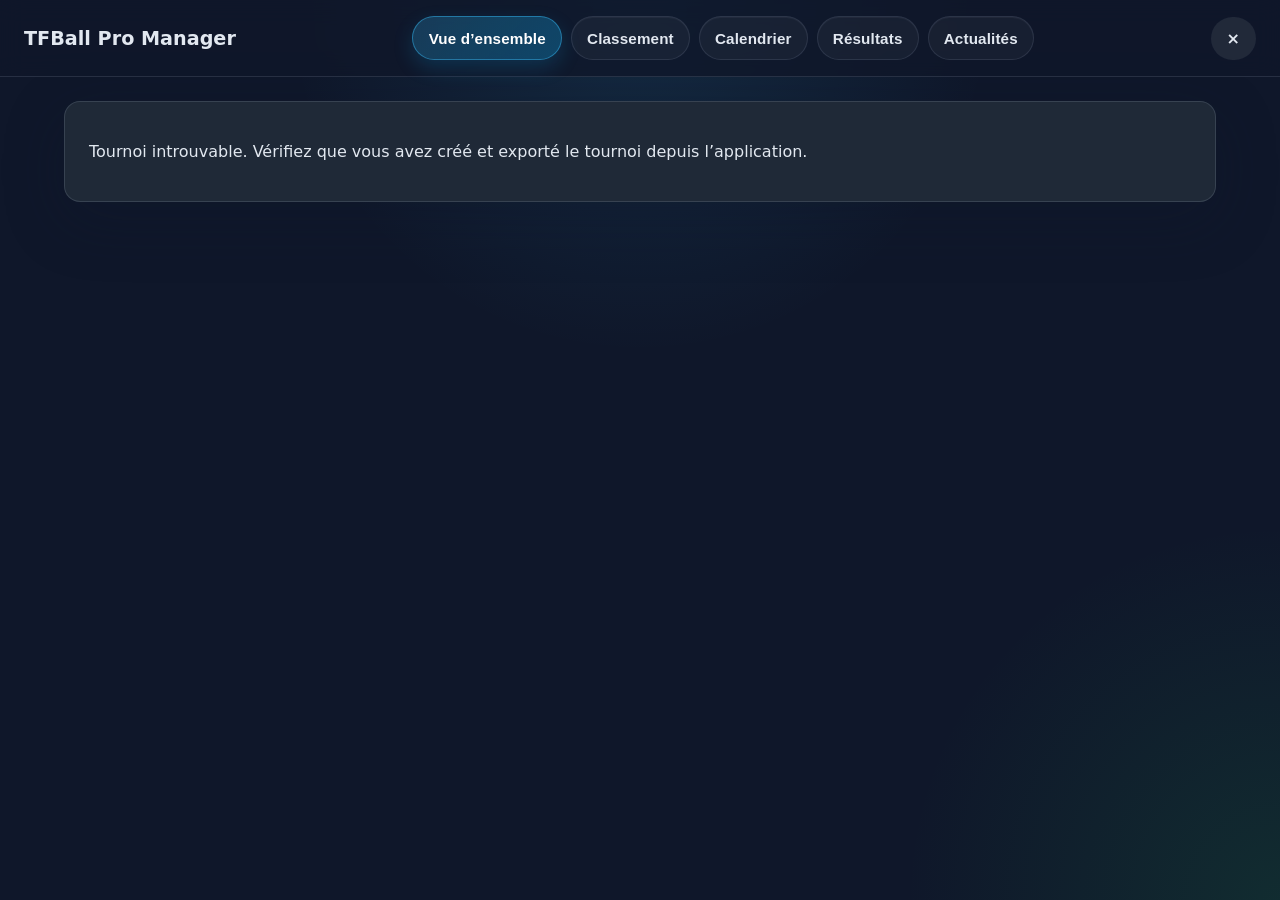
==== manager.html @ 19a00d81 "Add files via upload" ====
<!DOCTYPE html>
<html lang="fr">

<head>
    <meta charset="UTF-8" />
    <meta name="viewport" content="width=device-width, initial-scale=1.0" />
    <title>Manager TFBall</title>
    <link rel="stylesheet" href="styles.css" />
</head>

<body>
    <header class="topbar">
        <div class="brand">TFBall Pro Manager</div>
        <div class="tab-nav public-tabs" role="tablist" aria-label="Navigation du tournoi">
            <button class="tab-button active" data-tab="overview" role="tab" aria-selected="true">Vue
                d’ensemble</button>
            <button class="tab-button" data-tab="standings" role="tab" aria-selected="false">Classement</button>
            <button class="tab-button" data-tab="calendar" role="tab" aria-selected="false">Calendrier</button>
            <button class="tab-button" data-tab="results" role="tab" aria-selected="false">Résultats</button>
            <button class="tab-button" data-tab="news" role="tab" aria-selected="false">Actualités</button>
        </div>
        <div class="actions">
            <a class="secondary" href="index.html"><i class="fas fa-home"></i>×</a>
        </div>
    </header>
    <main class="container">
        <section class="panel panel--compact">
            <div id="managerContent">Chargement des données...</div>
        </section>
    </main>
    <script>
        function getQueryParam(name) {
            return new URLSearchParams(window.location.search).get(name);
        }

        function escapeHtml(value) {
            return String(value ?? '')
                .replace(/&/g, '&amp;')
                .replace(/</g, '&lt;')
                .replace(/>/g, '&gt;')
                .replace(/\"/g, '&quot;')
                .replace(/'/g, '&#39;');
        }

        function buildAutoTeamLogo(teamName) {
            const safeName = (teamName || 'Equipe').trim().toUpperCase();
            const initials = safeName.split(/[^A-Z0-9]+/).filter(Boolean).slice(0, 2).map(part => part[0]).join('').slice(0, 2) || 'EQ';
            let hash = 0;
            for (let i = 0; i < safeName.length; i += 1) {
                hash = (hash << 5) - hash + safeName.charCodeAt(i);
                hash |= 0;
            }
            const hue = Math.abs(hash) % 360;
            const svg = `
                <svg xmlns="http://www.w3.org/2000/svg" viewBox="0 0 96 96">
                    <rect width="96" height="96" rx="24" fill="hsl(${hue} 70% 18%)" />
                    <circle cx="48" cy="40" r="24" fill="hsla(0,0%,100%,0.16)" />
                    <path d="M24 76c6-15 18-24 24-24s18 9 24 24" fill="hsla(0,0%,100%,0.22)" />
                    <text x="48" y="55" text-anchor="middle" font-family="Arial, sans-serif" font-size="28" font-weight="700" fill="#f8fafc">${initials}</text>
                </svg>`;
            return `data:image/svg+xml;charset=UTF-8,${encodeURIComponent(svg)}`;
        }

        function buildAutoTournamentLogo(name) {
            const safeName = (name || 'TFBall').trim().toUpperCase();
            const initials = safeName.split(/[^A-Z0-9]+/).filter(Boolean).slice(0, 3).map(part => part[0]).join('').slice(0, 3) || 'TF';
            let hash = 0;
            for (let i = 0; i < safeName.length; i += 1) {
                hash = (hash << 5) - hash + safeName.charCodeAt(i);
                hash |= 0;
            }
            const hue = Math.abs(hash) % 360;
            const svg = `
                <svg xmlns="http://www.w3.org/2000/svg" viewBox="0 0 120 120">
                    <rect width="120" height="120" rx="28" fill="hsl(${hue} 70% 16%)" />
                    <circle cx="60" cy="54" r="28" fill="hsla(0,0%,100%,0.16)" />
                    <path d="M26 96c8-20 20-30 34-30s26 10 34 30" fill="hsla(0,0%,100%,0.2)" />
                    <text x="60" y="64" text-anchor="middle" font-family="Arial, sans-serif" font-size="34" font-weight="800" fill="#f8fafc">${initials}</text>
                </svg>`;
            return `data:image/svg+xml;charset=UTF-8,${encodeURIComponent(svg)}`;
        }

        function getTournamentLogo(tournament) {
            if (!tournament) return buildAutoTournamentLogo('TFBall');
            if (tournament.logo) return tournament.logo;
            return buildAutoTournamentLogo(tournament.name || 'TFBall');
        }

        function renderTournamentBadge(tournament) {
            const logo = getTournamentLogo(tournament);
            return `
                <span class="tournament-badge">
                    <img class="tournament-badge__logo" src="${logo}" alt="${escapeHtml(tournament?.name || 'Tournoi')}" />
                    <span class="tournament-badge__name">${escapeHtml(tournament?.name || 'Tournoi')}</span>
                </span>
            `;
        }

        function getTeamLogo(tournament, teamName) {
            if (!teamName) return buildAutoTeamLogo('Equipe');
            if (tournament?.teamLogos?.[teamName]) return tournament.teamLogos[teamName];
            return buildAutoTeamLogo(teamName);
        }

        function renderTeamLabel(teamName, tournament) {
            if (!teamName || teamName === 'TBD' || teamName === 'BYE') {
                return `
                    <span class="team-badge team-badge--placeholder">
                        <span class="team-badge__name">À déterminer</span>
                    </span>
                `;
            }
            if (/^(1er|1ère|2e|2ème|3e|3ème|4e|4ème)\s/i.test(teamName)) {
                return `
                    <span class="team-badge team-badge--placeholder">
                        <span class="team-badge__name">${escapeHtml(teamName)}</span>
                    </span>
                `;
            }
            const logo = getTeamLogo(tournament, teamName);
            return `
                <span class="team-badge">
                    <img class="team-badge__logo" src="${logo}" alt="${escapeHtml(teamName)}" />
                    <span class="team-badge__name">${escapeHtml(teamName)}</span>
                </span>
            `;
        }

        function decodeTournamentPayload(value) {
            try {
                const binary = atob(value);
                const bytes = Uint8Array.from(binary, char => char.charCodeAt(0));
                return JSON.parse(new TextDecoder().decode(bytes));
            } catch (error) {
                console.error('Impossible de décoder le tournoi partagé.', error);
                return null;
            }
        }

        function openDB() {
            return new Promise((resolve, reject) => {
                const request = window.indexedDB.open('TFBallDB', 1);
                request.onupgradeneeded = event => {
                    const db = event.target.result;
                    if (!db.objectStoreNames.contains('tournaments')) {
                        db.createObjectStore('tournaments', { keyPath: 'id' });
                    }
                };
                request.onsuccess = event => resolve(event.target.result);
                request.onerror = event => reject(event.target.error);
            });
        }

        async function loadTournament(id) {
            const db = await openDB();
            return new Promise((resolve, reject) => {
                const tx = db.transaction('tournaments', 'readonly');
                const store = tx.objectStore('tournaments');
                const request = store.get(id);
                request.onsuccess = () => resolve(request.result);
                request.onerror = () => reject(request.error);
            });
        }

        function buildOverviewCard(tournament) {
            const card = document.createElement('div');
            card.className = 'dashboard-card';
            card.innerHTML = `
                <div class="tournament-summary-hero">${renderTournamentBadge(tournament)}</div>
                <p><strong>Type :</strong> ${escapeHtml(tournament.type || 'Tournoi')}</p>
                <p><strong>Statut :</strong> ${escapeHtml(tournament.status || 'Ouvert')}</p>
                <p><strong>Saison :</strong> ${escapeHtml(tournament.season || 'Non précisée')}</p>
                <p><strong>Équipes :</strong> ${tournament.teams?.length || 0}</p>
                <div class="team-badge-list">
                    ${(tournament.teams || []).map(team => `<div class="team-badge-chip">${renderTeamLabel(team, tournament)}</div>`).join('')}
                </div>
                ${tournament.champion ? `<p><strong>Champion :</strong> ${escapeHtml(tournament.champion)}</p>` : ''}
            `;
            return card;
        }

        function buildStandingsSection(tournament) {
            const section = document.createElement('div');
            section.className = 'round-section';
            section.innerHTML = '<h4>Classement</h4>';

            if (tournament.type === 'GroupKnockout' && tournament.groups?.length) {
                tournament.groups.forEach(group => {
                    const groupCard = document.createElement('div');
                    groupCard.className = 'group-section';
                    groupCard.innerHTML = `<h5>${escapeHtml(group.name)}</h5>`;
                    const standings = (group.standings || []).length ? group.standings : [];
                    const table = document.createElement('table');
                    table.className = 'manager-table';
                    table.innerHTML = `
                        <thead><tr><th>#</th><th>Équipe</th><th>Pts</th><th>Diff</th><th>J</th></tr></thead>
                        <tbody>${standings.map((row, index) => `<tr class="${row.badge || ''}"><td>${index + 1}</td><td>${renderTeamLabel(row.team, tournament)}</td><td>${row.points}</td><td>${row.goalDiff}</td><td>${row.played}</td></tr>`).join('')}</tbody>
                    `;
                    groupCard.appendChild(table);
                    section.appendChild(groupCard);
                });
            }

            if (!tournament.type || tournament.type !== 'GroupKnockout') {
                if (tournament.table?.length) {
                    const overallCard = document.createElement('div');
                    overallCard.className = 'group-section';
                    overallCard.innerHTML = '<h5>Classement général</h5>';
                    const table = document.createElement('table');
                    table.className = 'manager-table';
                    table.innerHTML = `
                        <thead><tr><th>#</th><th>Équipe</th><th>Pts</th><th>Diff</th><th>J</th></tr></thead>
                        <tbody>${tournament.table.map((row, index) => `<tr class="${row.badge || ''}"><td>${index + 1}</td><td>${renderTeamLabel(row.team, tournament)}</td><td>${row.points}</td><td>${row.goalDiff}</td><td>${row.played}</td></tr>`).join('')}</tbody>
                    `;
                    overallCard.appendChild(table);
                    section.appendChild(overallCard);
                } else {
                    section.innerHTML += '<p>Aucun classement disponible.</p>';
                }
            }
            return section;
        }

        function buildCalendarSection(tournament) {
            const section = document.createElement('div');
            section.className = 'round-section';
            section.innerHTML = '<h4>Calendrier</h4>';

            if (tournament.type === 'GroupKnockout' && tournament.groups?.length) {
                const groupedByDay = new Map();
                tournament.groups.forEach(group => {
                    (group.rounds || []).forEach(round => {
                        if (!groupedByDay.has(round.name)) groupedByDay.set(round.name, []);
                        round.matches.forEach(match => {
                            groupedByDay.get(round.name).push({ ...match, groupName: group.name });
                        });
                    });
                });

                groupedByDay.forEach((matches, dayName) => {
                    const roundBox = document.createElement('div');
                    roundBox.className = 'calendar-round';
                    roundBox.innerHTML = `<div class="calendar-round__title">${escapeHtml(dayName)}</div>`;
                    const matchList = document.createElement('div');
                    matchList.className = 'calendar-match-list';
                    matches.forEach(match => {
                        const item = document.createElement('div');
                        item.className = 'calendar-match';
                        const homeScore = typeof match.scoreHome === 'number' ? match.scoreHome : '-';
                        const awayScore = typeof match.scoreAway === 'number' ? match.scoreAway : '-';
                        const status = typeof match.scoreHome === 'number' && typeof match.scoreAway === 'number' ? 'Terminé' : 'À jouer';
                        item.innerHTML = `
                            <div class="calendar-match__info">
                                <span class="calendar-match__status">${status}</span>
                                <span class="calendar-match__teams">
                                    <span>${renderTeamLabel(match.home, tournament)}</span>
                                    <span class="calendar-match__score">${homeScore} - ${awayScore}</span>
                                    <span>${renderTeamLabel(match.away, tournament)}</span>
                                </span>
                                <span class="calendar-match__group">${escapeHtml(match.groupName)}</span>
                            </div>
                        `;
                        matchList.appendChild(item);
                    });
                    roundBox.appendChild(matchList);
                    section.appendChild(roundBox);
                });
            }

            if (tournament.bracket?.length) {
                const list = document.createElement('div');
                list.className = 'calendar-feed';
                tournament.bracket.forEach(round => {
                    const roundBox = document.createElement('div');
                    roundBox.className = 'calendar-round';
                    roundBox.innerHTML = `<div class="calendar-round__title">${escapeHtml(round.name)}</div>`;
                    const matchList = document.createElement('div');
                    matchList.className = 'calendar-match-list';
                    round.matches.forEach(match => {
                        const item = document.createElement('div');
                        item.className = 'calendar-match';
                        const homeScore = typeof match.scoreHome === 'number' ? match.scoreHome : '-';
                        const awayScore = typeof match.scoreAway === 'number' ? match.scoreAway : '-';
                        const status = typeof match.scoreHome === 'number' && typeof match.scoreAway === 'number' ? 'Terminé' : 'À jouer';
                        item.innerHTML = `
                            <div class="calendar-match__info">
                                <span class="calendar-match__status">${status}</span>
                                <span class="calendar-match__teams">
                                    <span>${renderTeamLabel(match.home, tournament)}</span>
                                    <span class="calendar-match__score">${homeScore} - ${awayScore}</span>
                                    <span>${renderTeamLabel(match.away, tournament)}</span>
                                </span>
                            </div>
                        `;
                        matchList.appendChild(item);
                    });
                    roundBox.appendChild(matchList);
                    list.appendChild(roundBox);
                });
                section.appendChild(list);
            } else if (!tournament.type || tournament.type !== 'GroupKnockout') {
                section.innerHTML += '<p>Aucun calendrier disponible pour le moment.</p>';
            }
            return section;
        }

        function buildResultsSection(tournament) {
            const section = document.createElement('div');
            section.className = 'round-section';
            section.innerHTML = '<h4>Résultats</h4>';
            const playedMatches = (tournament.bracket || []).flatMap(round => (round.matches || []).filter(match => typeof match.scoreHome === 'number' && typeof match.scoreAway === 'number'));
            if (!playedMatches.length) {
                section.innerHTML += '<p>Aucun résultat enregistré pour l’instant.</p>';
                return section;
            }
            const list = document.createElement('div');
            list.className = 'results-feed';
            playedMatches.forEach(match => {
                const item = document.createElement('div');
                item.className = 'result-card';
                item.innerHTML = `
                    <div class="result-card__header">Résultat final</div>
                    <div class="result-card__teams">
                        <span class="result-card__team">${renderTeamLabel(match.home, tournament)}</span>
                        <span class="result-card__score">${match.scoreHome} - ${match.scoreAway}</span>
                        <span class="result-card__team">${renderTeamLabel(match.away, tournament)}</span>
                    </div>
                `;
                list.appendChild(item);
            });
            section.appendChild(list);
            return section;
        }

        function buildNewsSection(tournament) {
            const section = document.createElement('div');
            section.className = 'round-section';
            section.innerHTML = '<h4>Actualités</h4>';
            const newsItems = [];
            if (tournament.champion) {
                newsItems.push({ title: 'Champion confirmé', detail: `${tournament.champion} a remporté le tournoi.` });
            }
            const matches = (tournament.bracket || []).flatMap(round => (round.matches || []).map(match => ({ ...match, round: round.name })));
            const playedMatches = matches.filter(match => typeof match.scoreHome === 'number' && typeof match.scoreAway === 'number');
            const upcomingMatches = matches.filter(match => match.scoreHome == null || match.scoreAway == null);
            if (playedMatches.length) {
                const latest = playedMatches[playedMatches.length - 1];
                newsItems.push({ title: 'Dernier résultat', detail: `${latest.home} ${latest.scoreHome}-${latest.scoreAway} ${latest.away}` });
            }
            if (upcomingMatches.length) {
                const nextMatch = upcomingMatches[0];
                newsItems.push({ title: 'Prochain match', detail: `${nextMatch.home} vs ${nextMatch.away} (${nextMatch.round})` });
            }
            if (!newsItems.length) {
                section.innerHTML += '<p>Aucune actualité pour le moment.</p>';
                return section;
            }
            const feed = document.createElement('div');
            feed.className = 'press-feed';
            newsItems.forEach(item => {
                const card = document.createElement('article');
                card.className = 'press-item';
                card.innerHTML = `<div class="press-item-title">${escapeHtml(item.title)}</div><div class="press-item-detail">${escapeHtml(item.detail)}</div>`;
                feed.appendChild(card);
            });
            section.appendChild(feed);
            return section;
        }

        function renderPublicView(tournament) {
            const container = document.createElement('div');
            container.className = 'public-view';
            return container;
        }

        function renderTabContent(tournament, tabName) {
            const container = document.getElementById('managerContent');
            const title = document.getElementById('panelTitle');
            const labels = {
                overview: 'Vue d’ensemble',
                standings: 'Classement',
                calendar: 'Calendrier',
                results: 'Résultats',
                news: 'Actualités'
            };
            container.innerHTML = '';
            if (title) {
                title.textContent = labels[tabName] || 'Vue d’ensemble';
            }
            if (tabName === 'overview') {
                container.appendChild(buildOverviewCard(tournament));
                return;
            }
            if (tabName === 'standings') {
                container.appendChild(buildStandingsSection(tournament));
                return;
            }
            if (tabName === 'calendar') {
                container.appendChild(buildCalendarSection(tournament));
                return;
            }
            if (tabName === 'results') {
                container.appendChild(buildResultsSection(tournament));
                return;
            }
            container.appendChild(buildNewsSection(tournament));
        }

        function attachTabEvents(tournament) {
            document.querySelectorAll('.public-tabs .tab-button').forEach(button => {
                button.addEventListener('click', () => {
                    document.querySelectorAll('.public-tabs .tab-button').forEach(other => {
                        other.classList.remove('active');
                        other.setAttribute('aria-selected', 'false');
                    });
                    button.classList.add('active');
                    button.setAttribute('aria-selected', 'true');
                    renderTabContent(tournament, button.dataset.tab);
                });
            });
        }

        async function initialize() {
            const content = document.getElementById('managerContent');
            const payload = getQueryParam('data');
            const id = getQueryParam('id');
            let tournament = null;

            if (payload) {
                tournament = decodeTournamentPayload(payload);
            }

            if (!tournament && id) {
                tournament = await loadTournament(id);
            }

            if (!tournament) {
                content.innerHTML = '<p>Tournoi introuvable. Vérifiez que vous avez créé et exporté le tournoi depuis l’application.</p>';
                return;
            }

            renderTabContent(tournament, 'overview');
            attachTabEvents(tournament);
        }

        initialize().catch(error => {
            document.getElementById('managerContent').innerHTML = `<p>Erreur de chargement : ${error.message}</p>`;
        });
    </script>
</body>

</html>
---- styles.css ----
:root {
    --bg: #0f172a;
    --surface: #111827;
    --surface-alt: #1f2937;
    --text: #e2e8f0;
    --muted: #94a3b8;
    --primary: #38bdf8;
    --primary-dark: #0ea5e9;
    --success: #22c55e;
    --warning: #f97316;
    --danger: #ef4444;
    --info: #60a5fa;
    --border: rgba(148, 163, 184, 0.2);
}

* {
    box-sizing: border-box;
}

body {
    margin: 0;
    min-height: 100vh;
    font-family: Inter, system-ui, -apple-system, BlinkMacSystemFont, 'Segoe UI', sans-serif;
    background: radial-gradient(circle at top, rgba(56, 189, 248, 0.12), transparent 32%),
        radial-gradient(circle at bottom right, rgba(34, 197, 94, 0.12), transparent 24%),
        var(--bg);
    color: var(--text);
}

.topbar {
    display: flex;
    justify-content: space-between;
    align-items: center;
    gap: 1rem;
    padding: 1rem 1.5rem;
    border-bottom: 1px solid rgba(148, 163, 184, 0.18);
    position: sticky;
    top: 0;
    z-index: 20;
    backdrop-filter: blur(12px);
    background: rgba(15, 23, 42, 0.8);
}

.brand {
    font-size: 1.2rem;
    font-weight: 700;
}

.actions {
    display: flex;
    align-items: center;
    gap: 0.75rem;
}

button,
a {
    border: none;
    border-radius: 999px;
    cursor: pointer;
    padding: 0.75rem 1rem;
    font-weight: 600;
    text-decoration: none;
    display: inline-flex;
    align-items: center;
    justify-content: center;
}

button.danger,
a.danger {
    background: rgba(239, 68, 68, 0.16);
    color: #fca5a5;
}

button.danger:hover,
a.danger:hover {
    background: rgba(239, 68, 68, 0.24);
}

.primary {
    background: linear-gradient(135deg, var(--primary), var(--primary-dark));
    color: #fff;
}

.secondary {
    background: rgba(255, 255, 255, 0.08);
    color: var(--text);
}

.icon-button {
    width: 44px;
    height: 44px;
    background: rgba(255, 255, 255, 0.08);
    color: var(--text);
    position: relative;
}

.badge {
    position: absolute;
    top: 6px;
    right: 6px;
    width: 18px;
    height: 18px;
    border-radius: 999px;
    display: grid;
    place-items: center;
    background: var(--danger);
    color: white;
    font-size: 0.7rem;
}

.hidden {
    display: none !important;
}

.container {
    max-width: 1200px;
    margin: 1.5rem auto;
    padding: 0 1.5rem;

    display: grid;
    gap: 1.5rem;
}

.panel {
    background: var(--surface-alt);
    border: 1px solid var(--border);
    border-radius: 1rem;
    padding: 1.5rem;
    box-shadow: 0 18px 60px rgba(15, 23, 42, 0.25);
}

.panel--accent {
    background: var(--surface-alt);
}

.panel h2 {
    margin-top: 0;
    font-size: 1.3rem;
}

.toolbar {
    display: flex;
    flex-wrap: wrap;
    gap: 0.75rem;
    align-items: center;
    margin-bottom: 1rem;
}

.toolbar label {
    font-size: 0.95rem;
    color: var(--muted);
}

select,
input {
    width: 100%;
    background: var(--surface);
    border: 1px solid rgba(148, 163, 184, 0.18);
    color: var(--text);
    border-radius: 0.75rem;
    padding: 0.85rem 1rem;
    font-size: 0.95rem;
}

.table-responsive {
    overflow-x: auto;
}

table {
    width: 100%;
    border-collapse: collapse;
    font-size: 0.95rem;
}

thead {
    background: rgba(148, 163, 184, 0.08);
}

th,
td {
    padding: 0.85rem 0.95rem;
    border-bottom: 1px solid rgba(148, 163, 184, 0.12);
    text-align: left;
}

tbody tr:nth-child(odd) {
    background: rgba(255, 255, 255, 0.03);
}

tbody tr:nth-child(even) {
    background: rgba(255, 255, 255, 0.06);
}

tr:hover {
    background: rgba(56, 189, 248, 0.12);
}

.status-badge {
    display: inline-flex;
    align-items: center;
    padding: 0.4rem 0.65rem;
    border-radius: 999px;
    font-size: 0.8rem;
    font-weight: 700;
}

.status-open {
    background: rgba(59, 130, 246, 0.16);
    color: #93c5fd;
}

.status-progress {
    background: rgba(249, 115, 22, 0.16);
    color: #fdba74;
}

.status-finished {
    background: rgba(34, 197, 94, 0.16);
    color: #86efac;
}

.form-grid {
    display: grid;
    grid-template-columns: repeat(auto-fit, minmax(220px, 1fr));
    gap: 1rem;
}

.team-inputs {
    margin-top: 1rem;
    display: grid;
    gap: 0.75rem;
}

.team-inputs .team-row {
    display: grid;
    grid-template-columns: minmax(0, 1.2fr) minmax(240px, 0.85fr);
    gap: 0.75rem;
    align-items: start;
    padding: 0.8rem;
    border: 1px solid rgba(148, 163, 184, 0.16);
    border-radius: 1rem;
    background: rgba(255, 255, 255, 0.03);
}

.team-inputs .team-row__main {
    display: grid;
    gap: 0.6rem;
}

.team-inputs input,
.team-inputs textarea {
    width: 100%;
}

.team-inputs textarea {
    min-height: 96px;
    resize: vertical;
    padding: 0.7rem 0.8rem;
    border-radius: 0.8rem;
    border: 1px solid rgba(148, 163, 184, 0.18);
    background: rgba(255, 255, 255, 0.05);
    color: var(--text);
}

.team-inputs .team-logo {
    min-width: 0;
}

.team-badge {
    display: inline-flex;
    align-items: center;
    gap: 0.55rem;
    min-width: 0;
}

.team-badge__logo {
    width: 28px;
    height: 28px;
    border-radius: 50%;
    object-fit: cover;
    border: 1px solid rgba(148, 163, 184, 0.18);
    background: rgba(255, 255, 255, 0.08);
    flex-shrink: 0;
}

.team-badge__name {
    font-weight: 700;
    color: inherit;
}

.tournament-badge {
    display: inline-flex;
    align-items: center;
    gap: 0.6rem;
    min-width: 0;
    font-weight: 700;
    color: #f8fafc;
}

.tournament-badge__logo {
    width: 34px;
    height: 34px;
    border-radius: 50%;
    object-fit: cover;
    border: 1px solid rgba(148, 163, 184, 0.18);
    background: rgba(255, 255, 255, 0.08);
    flex-shrink: 0;
}

.tournament-badge__name {
    color: inherit;
}

.summary-details {
    display: grid;
    gap: 0.8rem;
    justify-items: center;
    width: min(100%, 760px);
    margin: 0 auto;
}

.summary-detail-row {
    display: flex;
    justify-content: center;
    align-items: center;
    gap: 0.35rem;
    flex-wrap: wrap;
    text-align: center;
}

.tournament-summary-hero {
    margin-bottom: 0.75rem;
    display: flex;
    justify-content: center;
}

.roster-list {
    display: grid;
    gap: 0.75rem;
    margin-top: 0.75rem;
    width: 100%;
    justify-items: center;
}

.roster-card {
    padding: 0.85rem 0.95rem;
    border-radius: 0.95rem;
    background: rgba(255, 255, 255, 0.04);
    border: 1px solid rgba(148, 163, 184, 0.12);
    width: min(100%, 720px);
    text-align: center;
}

.roster-card__title {
    font-weight: 700;
    margin-bottom: 0.45rem;
    color: #f8fafc;
}

.roster-items {
    margin: 0;
    padding-left: 0;
    color: var(--muted);
    display: grid;
    gap: 0.3rem;
    list-style-position: inside;
    text-align: center;
}

.match-player-editor {
    margin-top: 0.8rem;
    padding: 0.9rem;
    border-radius: 0.95rem;
    background: rgba(255, 255, 255, 0.035);
    border: 1px solid rgba(148, 163, 184, 0.12);
}

.match-player-editor__header {
    display: flex;
    justify-content: space-between;
    align-items: center;
    margin-bottom: 0.7rem;
    font-weight: 700;
    color: #f8fafc;
}

.match-player-editor__grid {
    display: grid;
    gap: 0.8rem;
}

.match-player-editor__team {
    display: grid;
    gap: 0.5rem;
}

.match-player-editor__title {
    font-weight: 700;
    color: var(--primary);
}

.player-stats-table {
    width: 100%;
    border-collapse: collapse;
    overflow: hidden;
    border-radius: 0.8rem;
}

.player-stats-table th,
.player-stats-table td {
    padding: 0.45rem 0.5rem;
    text-align: left;
    border-bottom: 1px solid rgba(148, 163, 184, 0.12);
}

.player-stats-table input {
    width: 100%;
    padding: 0.45rem 0.5rem;
    border-radius: 0.6rem;
    border: 1px solid rgba(148, 163, 184, 0.16);
    background: rgba(255, 255, 255, 0.04);
    color: var(--text);
}

.actions-row {
    display: flex;
    justify-content: space-between;
    gap: 1rem;
    margin-top: 1.25rem;
}

.modal {
    position: fixed;
    inset: 0;
    background: rgba(15, 23, 42, 0.856);
    display: flex;
    align-items: center;
    justify-content: center;
    padding: 1rem;
    z-index: 50;
}

.notification-stack {
    position: fixed;
    top: 1rem;
    right: 1rem;
    z-index: 80;
    display: flex;
    flex-direction: column;
    gap: 0.75rem;
    max-width: min(92vw, 360px);
    pointer-events: none;
}

.notification-toast {
    display: flex;
    align-items: flex-start;
    gap: 0.75rem;
    padding: 0.9rem 1rem;
    border-radius: 1rem;
    background: rgba(15, 23, 42, 0.95);
    border: 1px solid rgba(148, 163, 184, 0.2);
    box-shadow: 0 16px 40px rgba(2, 6, 23, 0.35);
    backdrop-filter: blur(10px);
    pointer-events: auto;
    animation: toastIn 0.25s ease forwards;
}

.notification-toast.success {
    border-left: 4px solid var(--success);
}

.notification-toast.error {
    border-left: 4px solid var(--danger);
}

.notification-toast.info {
    border-left: 4px solid var(--primary);
}

.notification-toast.is-leaving {
    animation: toastOut 0.2s ease forwards;
}

.notification-toast__icon {
    display: inline-grid;
    place-items: center;
    width: 2rem;
    height: 2rem;
    border-radius: 999px;
    background: rgba(255, 255, 255, 0.08);
    color: var(--text);
    font-weight: 700;
    flex-shrink: 0;
}

.notification-toast__content {
    display: flex;
    flex-direction: column;
    gap: 0.2rem;
}

.notification-toast__title {
    font-size: 0.95rem;
    font-weight: 700;
}

.notification-toast__message {
    font-size: 0.9rem;
    color: var(--muted);
    line-height: 1.4;
}

.notification-entry {
    display: flex;
    align-items: flex-start;
    gap: 0.75rem;
    padding: 0.9rem 1rem;
    border-radius: 0.9rem;
    background: rgba(255, 255, 255, 0.06);
    border: 1px solid rgba(148, 163, 184, 0.14);
}

.notification-entry.success {
    border-left: 4px solid var(--success);
}

.notification-entry.error {
    border-left: 4px solid var(--danger);
}

.notification-entry.info {
    border-left: 4px solid var(--primary);
}

.notification-entry__icon {
    display: inline-grid;
    place-items: center;
    width: 2rem;
    height: 2rem;
    border-radius: 999px;
    background: rgba(255, 255, 255, 0.08);
}

.notification-entry__content {
    display: flex;
    flex-direction: column;
    gap: 0.2rem;
}

.notification-entry__title {
    font-weight: 700;
    font-size: 0.95rem;
}

.notification-entry__message {
    color: var(--muted);
    font-size: 0.9rem;
    line-height: 1.4;
}

#notificationList {
    display: flex;
    flex-direction: column;
    gap: 0.75rem;
}

@keyframes toastIn {
    from {
        opacity: 0;
        transform: translateX(18px) scale(0.97);
    }

    to {
        opacity: 1;
        transform: translateX(0) scale(1);
    }
}

@keyframes toastOut {
    from {
        opacity: 1;
        transform: translateX(0) scale(1);
    }

    to {
        opacity: 0;
        transform: translateX(18px) scale(0.97);
    }
}

.public-view {
    display: grid;
    gap: 1rem;
}

#followModal {
    padding: 0;
}

#followModal .modal__dialog {
    width: min(100%, 1000px);
    height: 100vh;
    max-height: 100vh;
    margin: 0;
    display: flex;
    flex-direction: column;
    background: var(--surface-alt);
    border: 1px solid rgba(148, 163, 184, 0.16);
    border-radius: 0;
    overflow: hidden;
}

.modal__dialog {
    width: min(100%, 900px);
    max-height: calc(100vh - 2rem);
    display: flex;
    flex-direction: column;
    background: var(--surface-alt);
    border: 1px solid rgba(148, 163, 184, 0.16);
    border-radius: 1rem;
    overflow: hidden;
}

#manualScoreModal {
    padding: 0;
}

#manualScoreModal .modal__dialog {
    width: 100vw;
    height: 100vh;
    max-height: 100vh;
    margin: 0;
    border-radius: 0;
}

#manualScoreModal .modal__body {
    flex: 1;
    padding: 2rem;
    overflow: auto;
}

#manualScoreModal .modal__footer {
    position: sticky;
    bottom: 0;
    z-index: 5;
    background: var(--surface-alt);
}

.modal__dialog.modal__dialog--fullscreen {
    width: 100%;
    height: 100%;
    max-height: 100%;
    border-radius: 0;
}

.manual-score-form {
    display: grid;
    gap: 1rem;
}

.manual-score-form.live-mode {
    animation: pulseLive 1.4s ease-in-out infinite;
}

.live-badge {
    display: inline-flex;
    align-items: center;
    justify-content: center;
    margin-left: 0.6rem;
    padding: 0.2rem 0.55rem;
    border-radius: 999px;
    background: rgba(239, 68, 68, 0.18);
    color: #fecaca;
    font-size: 0.8rem;
    font-weight: 800;
}

.match-action-button.live {
    background: rgba(248, 113, 113, 0.12);
    color: #fee2e2;
    border-color: rgba(248, 113, 113, 0.3);
}

.match-action-button.live:hover {
    background: rgba(248, 113, 113, 0.18);
}

@keyframes pulseLive {

    0%,
    100% {
        box-shadow: 0 0 0 0 rgba(248, 113, 113, 0.15);
    }

    50% {
        box-shadow: 0 0 0 18px rgba(248, 113, 113, 0.02);
    }
}

.manual-match-info {
    font-size: 1.1rem;
    font-weight: 700;
    margin-bottom: 1rem;
}

.manual-score-grid {
    display: grid;
    grid-template-columns: repeat(2, minmax(0, 1fr));
    gap: 1rem;
}

.manual-score-grid input,
.player-stats-table input {
    width: 100%;
    padding: 0.65rem 0.85rem;
    border-radius: 0.75rem;
    border: 1px solid rgba(148, 163, 184, 0.18);
    background: var(--surface);
    color: var(--text);
    font-size: 0.95rem;
}

.manual-players-panel {
    display: grid;
    grid-template-columns: 1fr 1fr;
    gap: 1rem;
    margin-bottom: 1.5rem;
}

.team-player-panel {
    background: rgba(255, 255, 255, 0.04);
    border: 1px solid rgba(148, 163, 184, 0.12);
    border-radius: 1rem;
    padding: 1rem;
}

.team-player-header {
    margin-bottom: 0.85rem;
}

.team-title {
    font-weight: 700;
    font-size: 1rem;
}

.player-table-container {
    overflow-x: auto;
}

.player-stats-table {
    width: 100%;
    border-collapse: collapse;
    font-size: 0.88rem;
}

.player-stats-table th,
.player-stats-table td {
    padding: 0.55rem 0.65rem;
    border: 1px solid rgba(148, 163, 184, 0.12);
    text-align: left;
}

.player-stats-table th {
    background: rgba(255, 255, 255, 0.06);
}

.player-stats-table td input {
    min-width: 60px;
}

.player-stats-table td:nth-child(2) {
    min-width: 90px;
}

.player-stats-table td {
    min-width: 90px;
}

.player-stats-table input {
    font-size: 0.9rem;
}

.manual-final-score {
    background: rgba(255, 255, 255, 0.04);
    border: 1px solid rgba(148, 163, 184, 0.12);
    border-radius: 1rem;
    padding: 1rem;
}

.score-final-header {
    margin-bottom: 0.8rem;
    font-weight: 700;
}

.final-score-row,
.penalty-row {
    display: flex;
    align-items: center;
    gap: 0.75rem;
    flex-wrap: wrap;
}

.penalty-row {
    margin-top: 0.75rem;
}

.penalty-label {
    font-size: 0.9rem;
    font-weight: 700;
    color: var(--muted);
}

.score-label {
    min-width: 80px;
    font-weight: 700;
}

.score-sep {
    margin: 0 0.4rem;
}

.modal__footer button {
    display: flex;
    justify-content: space-between;
    align-items: center;
    padding: 1rem 1.25rem;
    border-bottom: 1px solid rgba(148, 163, 184, 0.12);
    gap: 1rem;
    flex-wrap: wrap;
}

.modal__header.header-with-tabs .tab-nav {
    flex: 1 1 100%;
    margin-top: 0.75rem;
}

.modal__header.header-with-tabs h3 {
    margin: 0;
}

.modal__body {
    padding: 1.25rem;
    flex: 1 1 auto;
    overflow: auto;
}

.modal__footer {
    display: flex;
    justify-content: flex-end;
    gap: 0.75rem;
    padding: 0.75rem 1.25rem;
    border-top: 1px solid rgba(148, 163, 184, 0.12);
    background: var(--surface-alt);
    position: sticky;
    bottom: 0;
    z-index: 5;
    box-shadow: 0 -8px 24px rgba(2, 6, 23, 0.6);
}

.modal__footer button {
    min-width: 44px;
    min-height: 44px;
    font-size: 1.1rem;
    display: inline-flex;
    align-items: center;
    justify-content: center;
    padding: 0 0.85rem;
}

.close-button {
    background: transparent;
    color: var(--text);
    width: 40px;
    height: 40px;
}

.manager-table {
    width: 100%;
    margin-top: 1rem;
    border-collapse: separate;
    border-spacing: 0;
    overflow: hidden;
    border-radius: 0.9rem;
}

.manager-table th,
.manager-table td {
    padding: 0.75rem 0.8rem;
    font-size: 0.95rem;
}

.manager-table thead th {
    background: rgba(255, 255, 255, 0.06);
    color: #f8fafc;
}

.manager-table tbody tr:last-child td {
    border-bottom: none;
}

.manager-table tr.green-row,
.dashboard-table tr.green-row {
    background: rgba(34, 197, 94, 0.12);
}

.manager-table tr.red-row,
.dashboard-table tr.red-row {
    background: rgba(239, 68, 68, 0.12);
}

.manager-table tr.warning-row,
.dashboard-table tr.warning-row {
    background: rgba(249, 115, 22, 0.12);
}

.group-section {
    margin-bottom: 1.5rem;
    padding: 1rem;
    border: 1px solid rgba(255, 255, 255, 0.08);
    border-radius: 10px;
    background: rgba(255, 255, 255, 0.03);
}

.group-section h4 {
    margin-bottom: 0.75rem;
}

.bracket-round {
    margin-top: 1rem;
}

.bracket-round h4 {
    margin-bottom: 0.5rem;
}

.manager-result {
    margin-top: 1rem;
    padding: 1rem;
    border-radius: 1rem;
    background: rgba(56, 189, 248, 0.12);
}

.modal__body--celebration {
    display: grid;
    gap: 0.85rem;
    justify-items: center;
    text-align: center;
    padding: 0.5rem 0 0.25rem;
}

.celebration-icon {
    font-size: 4.4rem;
    filter: drop-shadow(0 10px 24px rgba(250, 204, 21, 0.35));
    animation: bounceIn 700ms ease;
}

.celebration-subtitle {
    margin: 0;
    color: var(--muted);
    font-size: 0.95rem;
    letter-spacing: 0.12em;
    text-transform: uppercase;
}

.celebration-champion {
    margin: 0;
    font-size: 1.2rem;
    font-weight: 800;
    color: #f8fafc;
}

.celebration-confetti {
    display: flex;
    gap: 0.35rem;
    justify-content: center;
    flex-wrap: wrap;
    width: 100%;
    margin-top: 0.25rem;
}

.celebration-confetti span {
    width: 0.6rem;
    height: 0.6rem;
    border-radius: 0.2rem;
    background: linear-gradient(135deg, #fbbf24, #38bdf8);
    animation: confettiDrop 1.2s infinite ease-in-out;
    opacity: 0.9;
}

.celebration-confetti span:nth-child(2n) {
    background: linear-gradient(135deg, #fb7185, #8b5cf6);
    animation-delay: 0.15s;
}

.celebration-confetti span:nth-child(3n) {
    background: linear-gradient(135deg, #34d399, #0ea5e9);
    animation-delay: 0.3s;
}

.dashboard-shell {
    margin-bottom: 1rem;
}

.tab-nav {
    display: flex;
    flex-wrap: wrap;
    justify-content: center;
    gap: 0.55rem;
    flex: 1;
}

.tab-button {
    padding: 0.65rem 0.95rem;
    min-width: 44px;
    min-height: 44px;
    border: 1px solid rgba(148, 163, 184, 0.16);
    border-radius: 999px;
    background: rgba(255, 255, 255, 0.04);
    color: var(--text);
    font-size: 0.95rem;
    font-weight: 700;
    letter-spacing: 0.01em;
    transition: all 0.2s ease;
    box-shadow: inset 0 1px 0 rgba(255, 255, 255, 0.04);
}

.tab-button:hover {
    background: rgba(56, 189, 248, 0.14);
    border-color: rgba(56, 189, 248, 0.35);
    transform: translateY(-1px);
}

.tab-button.active {
    background: linear-gradient(135deg, rgba(56, 189, 248, 0.22), rgba(14, 165, 233, 0.32));
    border-color: rgba(56, 189, 248, 0.45);
    color: #fff;
    box-shadow: 0 8px 20px rgba(14, 165, 233, 0.18);
}

.public-tabs {
    margin: 0 auto;
}

.dashboard-body {
    background: var(--surface);
    border: 1px solid rgba(148, 163, 184, 0.12);
    border-radius: 1rem;
    padding: 1.25rem;
    min-height: 280px;
}

.dashboard-card,
.round-section {
    background: linear-gradient(145deg, rgba(255, 255, 255, 0.06), rgba(255, 255, 255, 0.03));
    border: 1px solid rgba(148, 163, 184, 0.16);
    border-radius: 1.1rem;
    padding: 1.1rem 1.2rem;
    margin-bottom: 1rem;
    box-shadow: 0 10px 30px rgba(2, 6, 23, 0.16);
}

.round-section__header {
    display: flex;
    align-items: center;
    justify-content: space-between;
    gap: 0.75rem;
    margin-bottom: 0.75rem;
}

.round-section__header h4 {
    margin: 0;
}

.round-section__counter {
    display: inline-flex;
    align-items: center;
    padding: 0.28rem 0.6rem;
    border-radius: 999px;
    background: rgba(56, 189, 248, 0.12);
    color: var(--primary);
    font-size: 0.8rem;
    font-weight: 700;
}

.group-summary-list {
    display: grid;
    gap: 0.7rem;
}

.group-summary-card {
    padding: 0.8rem 0.95rem;
    border-radius: 0.95rem;
    background: rgba(255, 255, 255, 0.04);
    border: 1px solid rgba(148, 163, 184, 0.12);
}

.group-summary-card__header {
    display: flex;
    align-items: center;
    justify-content: space-between;
    gap: 0.75rem;
    margin-bottom: 0.45rem;
}

.group-pill {
    display: inline-flex;
    align-items: center;
    padding: 0.26rem 0.6rem;
    border-radius: 999px;
    background: rgba(34, 197, 94, 0.16);
    color: #bbf7d0;
    font-size: 0.75rem;
    font-weight: 700;
}

.group-summary-card__teams {
    display: flex;
    flex-wrap: wrap;
    gap: 0.45rem;
}

.qualifier-team {
    display: inline-flex;
    align-items: center;
    padding: 0.28rem 0.55rem;
    border-radius: 999px;
    background: rgba(255, 255, 255, 0.06);
    border: 1px solid rgba(148, 163, 184, 0.12);
    font-size: 0.86rem;
}

.match-meta {
    display: flex;
    align-items: center;
    justify-content: center;
    min-width: 140px;
    font-size: 0.8rem;
    color: var(--muted);
    text-align: center;
}

.dashboard-card {
    display: flex;
    flex-direction: column;
    align-items: center;
    text-align: center;
}

.dashboard-card h3,
.round-section h4 {
    margin-top: 0;
    margin-bottom: 0.7rem;
    color: #f8fafc;
}

.dashboard-table {
    width: 100%;
    border-collapse: collapse;
}

.dashboard-table th,
.dashboard-table td {
    padding: 0.75rem 0.85rem;
    border-bottom: 1px solid rgba(148, 163, 184, 0.12);
}

.standing-tag {
    display: inline-flex;
    align-items: center;
    gap: 0.25rem;
    margin-left: 0.5rem;
    padding: 0.2rem 0.55rem;
    border-radius: 999px;
    font-size: 0.75rem;
    font-weight: 700;
    white-space: nowrap;
}

.standing-tag--qualified {
    background: rgba(34, 197, 94, 0.16);
    color: #bbf7d0;
}

.standing-tag--eliminated {
    background: rgba(239, 68, 68, 0.16);
    color: #fecaca;
}

.standing-tag--middle {
    background: rgba(249, 115, 22, 0.16);
    color: #fdba74;
}

.round-match-list li {
    padding: 0.45rem 0.6rem;
}

.match-row {
    display: flex;
    align-items: center;
    justify-content: space-between;
    gap: 0.4rem;
    flex-wrap: wrap;
}

.team {
    min-width: 0;
    flex: 1 1 28%;
}

.team-home {
    text-align: right;
}

.team-away {
    text-align: left;
}

.team-name {
    display: inline-block;
    font-weight: 700;
    overflow: hidden;
    text-overflow: ellipsis;
    white-space: nowrap;
}

.score {
    display: flex;
    align-items: center;
    gap: 0.25rem;
    justify-content: center;
    width: auto;
    min-width: 72px;
}

.score-pill {
    background: rgba(255, 255, 255, 0.06);
    padding: 0.3rem 0.5rem;
    border-radius: 999px;
    font-weight: 800;
    min-width: 26px;
    text-align: center;
}

.score-sep {
    color: var(--muted);
}

.match-winner .team-name {
    color: var(--primary);
}

.match-action-button {
    border: 1px solid rgba(148, 163, 184, 0.18);
    border-radius: 999px;
    background: rgba(56, 189, 248, 0.12);
    color: var(--text);
    padding: 0.3rem 0.55rem;
    font-size: 0.85rem;
    min-width: 64px;
    white-space: nowrap;
    flex-shrink: 0;
}

.match-input-row {
    width: 100%;
    margin-top: 0.5rem;
}

.match-input-row.hidden {
    display: none;
}

.match-input-grid {
    display: grid;
    grid-template-columns: repeat(3, minmax(0, 1fr));
    gap: 0.5rem;
    align-items: center;
}

.match-input-grid label {
    display: flex;
    flex-direction: column;
    gap: 0.25rem;
    font-size: 0.82rem;
}

.match-input-grid input {
    width: 100%;
    padding: 0.5rem 0.55rem;
    border-radius: 0.75rem;
    border: 1px solid rgba(148, 163, 184, 0.18);
    background: rgba(255, 255, 255, 0.05);
    color: var(--text);
}

.manual-buttons {
    display: flex;
    gap: 0.4rem;
    justify-content: flex-end;
}

.manual-buttons button {
    min-width: auto;
    padding: 0.35rem 0.65rem;
}

@media (max-width: 640px) {
    .topbar {
        flex-wrap: wrap;
        justify-content: center;
        padding: 0.9rem 1rem;
    }

    .brand {
        width: 100%;
        text-align: center;
    }

    .public-tabs {
        width: 100%;
        justify-content: center;
    }

    .tab-button {
        padding: 0.55rem 0.75rem;
        font-size: 0.86rem;
    }

    .match-row {
        gap: 0.35rem;
    }

    .round-section__header {
        flex-direction: column;
        align-items: flex-start;
    }

    .match-meta {
        min-width: 0;
        width: 100%;
        justify-content: flex-start;
        order: 3;
    }

    .team {
        flex: 1 1 30%;
    }

    .match-action-button {
        min-width: 60px;
        padding: 0.28rem 0.5rem;
        font-size: 0.82rem;
    }
}

.match-action-button.finished {
    background: rgba(34, 197, 94, 0.12);
    color: #d1fae5;
}

.match-action-button:disabled {
    opacity: 0.7;
    cursor: not-allowed;
}

.event-list {
    list-style: none;
    padding-left: 0;
    margin: 0.75rem 0 0;
    display: grid;
    gap: 0.6rem;
}

.event-time {
    display: inline-block;
    width: 48px;
    color: var(--muted);
}

.event-desc {
    margin-left: 0.5rem;
}

.event-list li {
    padding: 0.8rem 0.95rem;
    border-radius: 0.95rem;
    background: rgba(255, 255, 255, 0.045);
    border: 1px solid rgba(148, 163, 184, 0.1);
    color: #e2e8f0;
}

.stage-list {
    display: flex;
    flex-direction: column;
    gap: 0.5rem;
    margin: 0.75rem 0;
    width: min(100%, 720px);
    align-items: center;
}

.stage-item {
    display: flex;
    justify-content: space-between;
    align-items: center;
    padding: 0.6rem 0.85rem;
    border-radius: 0.75rem;
    background: rgba(255, 255, 255, 0.03);
    border: 1px solid rgba(148, 163, 184, 0.06);
    width: min(100%, 680px);
}

.stage-item.completed {
    background: rgba(34, 197, 94, 0.08);
}

.stage-item.in-progress {
    background: rgba(249, 115, 22, 0.06);
}

.stage-item.pending {
    opacity: 0.7;
}

.stage-label {
    font-weight: 700;
}

.stage-badge {
    font-weight: 700;
}

.progress-container {
    margin: 0.75rem 0;
    display: grid;
    justify-items: center;
    text-align: center;
}

.progress-label {
    font-weight: 700;
    margin-bottom: 0.4rem;
}

.press-card {
    display: grid;
    gap: 1rem;
}

.press-feed {
    display: grid;
    gap: 0.85rem;
}

.press-item {
    padding: 1rem 1.1rem;
    border-radius: 1rem;
    background: linear-gradient(135deg, rgba(56, 189, 248, 0.08), rgba(255, 255, 255, 0.04));
    border: 1px solid rgba(148, 163, 184, 0.12);
    box-shadow: inset 0 1px 0 rgba(255, 255, 255, 0.04);
}

.press-item-title {
    font-weight: 700;
    margin-bottom: 0.35rem;
    color: #f8fafc;
}

.press-item-detail {
    color: var(--muted);
    line-height: 1.5;
}

.calendar-feed {
    display: grid;
    gap: 1rem;
}

.calendar-round {
    background: rgba(255, 255, 255, 0.035);
    border: 1px solid rgba(148, 163, 184, 0.1);
    border-radius: 1rem;
    padding: 0.9rem;
}

.calendar-round__title {
    font-weight: 700;
    color: #f8fafc;
    margin-bottom: 0.7rem;
}

.calendar-match-list {
    display: grid;
    gap: 0.65rem;
}

.calendar-match {
    padding: 0.8rem 0.95rem;
    border-radius: 0.95rem;
    background: linear-gradient(135deg, rgba(56, 189, 248, 0.08), rgba(255, 255, 255, 0.04));
    border: 1px solid rgba(148, 163, 184, 0.12);
}

.calendar-match__info {
    display: flex;
    flex-direction: column;
    gap: 0.35rem;
}

.calendar-match__status {
    font-size: 0.78rem;
    font-weight: 700;
    color: var(--primary);
    text-transform: uppercase;
    letter-spacing: 0.04em;
}

.calendar-match__teams {
    display: flex;
    align-items: center;
    justify-content: space-between;
    gap: 0.75rem;
    flex-wrap: wrap;
    color: #e2e8f0;
}

.calendar-match__score {
    font-weight: 800;
    color: #f8fafc;
    background: rgba(255, 255, 255, 0.08);
    padding: 0.2rem 0.55rem;
    border-radius: 999px;
}

.progress-bar {
    width: 100%;
    height: 12px;
    background: rgba(255, 255, 255, 0.04);
    border-radius: 999px;
    overflow: hidden;
    border: 1px solid rgba(148, 163, 184, 0.06);
}

.progress-fill {
    height: 100%;
    background: linear-gradient(90deg, var(--primary), var(--primary-dark));
    transition: width 300ms ease;
}

@media (max-width: 760px) {
    .tab-nav {
        grid-template-columns: 1fr;
    }
}

.animation-stars {
    width: 100%;
    height: 3px;
    background: linear-gradient(90deg, transparent, rgba(56, 189, 248, 0.6), transparent);
    animation: sparkle 1.8s infinite ease-in-out;
}

@keyframes sparkle {

    0%,
    100% {
        transform: scaleX(0.8);
        opacity: 0.4;
    }

    50% {
        transform: scaleX(1.2);
        opacity: 1;
    }
}

@keyframes bounceIn {
    0% {
        transform: scale(0.8);
        opacity: 0.3;
    }

    60% {
        transform: scale(1.08);
        opacity: 1;
    }

    100% {
        transform: scale(1);
        opacity: 1;
    }
}

@keyframes confettiDrop {
    0%,
    100% {
        transform: translateY(-4px) rotate(0deg);
        opacity: 0.5;
    }

    50% {
        transform: translateY(6px) rotate(180deg);
        opacity: 1;
    }
}

@media (max-width: 760px) {
    .toolbar {
        flex-direction: column;
        align-items: stretch;
    }

    .actions-row {
        flex-direction: column;
    }
}
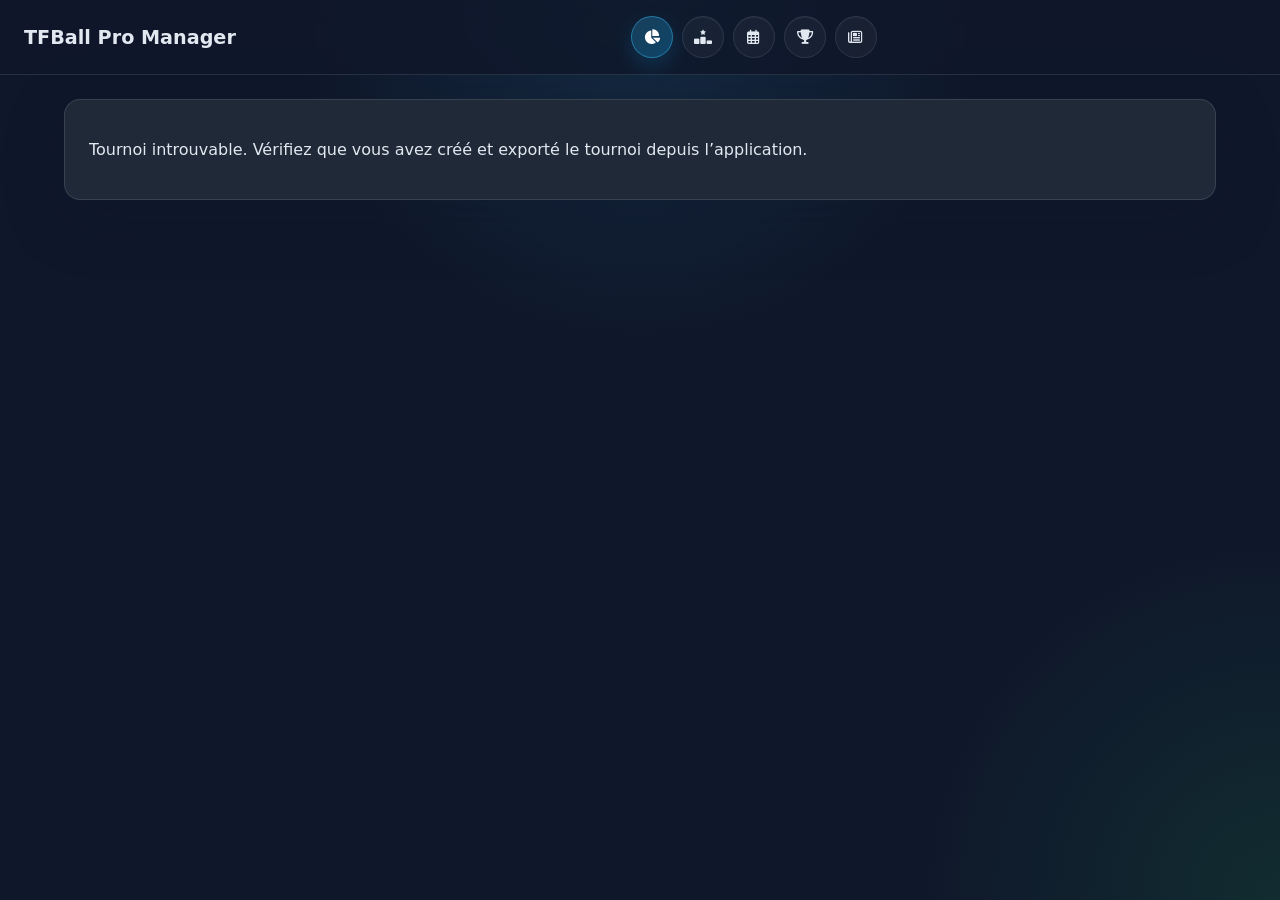
==== commit 69edac10: "Enhance tab buttons with Font Awesome icons Added Font Awesome icons to tab buttons and updated thei" ====
--- a/manager.html
+++ b/manager.html
@@ -6,21 +6,34 @@
     <meta name="viewport" content="width=device-width, initial-scale=1.0" />
     <title>Manager TFBall</title>
     <link rel="stylesheet" href="styles.css" />
+    <link rel="stylesheet" href="https://cdnjs.cloudflare.com/ajax/libs/font-awesome/6.5.2/css/all.min.css"
+        crossorigin="anonymous" referrerpolicy="no-referrer" />
 </head>
 
 <body>
     <header class="topbar">
         <div class="brand">TFBall Pro Manager</div>
         <div class="tab-nav public-tabs" role="tablist" aria-label="Navigation du tournoi">
-            <button class="tab-button active" data-tab="overview" role="tab" aria-selected="true">Vue
-                d’ensemble</button>
-            <button class="tab-button" data-tab="standings" role="tab" aria-selected="false">Classement</button>
-            <button class="tab-button" data-tab="calendar" role="tab" aria-selected="false">Calendrier</button>
-            <button class="tab-button" data-tab="results" role="tab" aria-selected="false">Résultats</button>
-            <button class="tab-button" data-tab="news" role="tab" aria-selected="false">Actualités</button>
-        </div>
-        <div class="actions">
-            <a class="secondary" href="index.html"><i class="fas fa-home"></i>×</a>
+            <button class="tab-button active" data-tab="overview" role="tab" aria-selected="true"
+                aria-label="Vue d’ensemble" title="Vue d’ensemble">
+                <i class="fa-solid fa-chart-pie" aria-hidden="true"></i>
+            </button>
+            <button class="tab-button" data-tab="standings" role="tab" aria-selected="false" aria-label="Classement"
+                title="Classement">
+                <i class="fa-solid fa-ranking-star" aria-hidden="true"></i>
+            </button>
+            <button class="tab-button" data-tab="calendar" role="tab" aria-selected="false" aria-label="Calendrier"
+                title="Calendrier">
+                <i class="fa-regular fa-calendar-days" aria-hidden="true"></i>
+            </button>
+            <button class="tab-button" data-tab="results" role="tab" aria-selected="false" aria-label="Résultats"
+                title="Résultats">
+                <i class="fa-solid fa-trophy" aria-hidden="true"></i>
+            </button>
+            <button class="tab-button" data-tab="news" role="tab" aria-selected="false" aria-label="Actualités"
+                title="Actualités">
+                <i class="fa-regular fa-newspaper" aria-hidden="true"></i>
+            </button>
         </div>
     </header>
     <main class="container">
@@ -124,6 +137,16 @@
                     <span class="team-badge__name">${escapeHtml(teamName)}</span>
                 </span>
             `;
+        }
+
+        function buildStandingTag(index, total) {
+            if (index < 2) {
+                return '<span class="standing-tag standing-tag--qualified">Qualifié</span>';
+            }
+            if (index >= total - 2) {
+                return '<span class="standing-tag standing-tag--eliminated">Éliminé</span>';
+            }
+            return '<span class="standing-tag standing-tag--middle">À suivre</span>';
         }
 
         function decodeTournamentPayload(value) {
@@ -449,4 +472,4 @@
     </script>
 </body>
 
-</html>+</html>
--- a/styles.css
+++ b/styles.css
@@ -127,6 +127,15 @@
     border-radius: 1rem;
     padding: 1.5rem;
     box-shadow: 0 18px 60px rgba(15, 23, 42, 0.25);
+    width: 100%;
+    max-width: 100%;
+    min-width: 0;
+}
+
+.panel--compact {
+    width: 100%;
+    max-width: 100%;
+    min-width: 0;
 }
 
 .panel--accent {
@@ -271,6 +280,7 @@
     align-items: center;
     gap: 0.55rem;
     min-width: 0;
+    max-width: 100%;
 }
 
 .team-badge__logo {
@@ -284,8 +294,13 @@
 }
 
 .team-badge__name {
+    display: block;
     font-weight: 700;
     color: inherit;
+    overflow: hidden;
+    text-overflow: ellipsis;
+    white-space: nowrap;
+    max-width: 100%;
 }
 
 .tournament-badge {
@@ -622,6 +637,11 @@
     overflow: hidden;
 }
 
+.modal__header,
+.modal__footer {
+    flex: 0 0 auto;
+}
+
 #manualScoreModal {
     padding: 0;
 }
@@ -635,9 +655,10 @@
 }
 
 #manualScoreModal .modal__body {
-    flex: 1;
+    flex: 0 1 auto;
     padding: 2rem;
     overflow: auto;
+    max-height: min(78vh, 720px);
 }
 
 #manualScoreModal .modal__footer {
@@ -841,8 +862,9 @@
 
 .modal__body {
     padding: 1.25rem;
-    flex: 1 1 auto;
+    flex: 0 1 auto;
     overflow: auto;
+    max-height: min(70vh, 640px);
 }
 
 .modal__footer {
@@ -1004,16 +1026,17 @@
 
 .tab-nav {
     display: flex;
-    flex-wrap: wrap;
+    align-items: center;
     justify-content: center;
     gap: 0.55rem;
     flex: 1;
+    min-width: 0;
 }
 
 .tab-button {
-    padding: 0.65rem 0.95rem;
-    min-width: 44px;
-    min-height: 44px;
+    width: 42px;
+    height: 42px;
+    padding: 0;
     border: 1px solid rgba(148, 163, 184, 0.16);
     border-radius: 999px;
     background: rgba(255, 255, 255, 0.04);
@@ -1023,6 +1046,12 @@
     letter-spacing: 0.01em;
     transition: all 0.2s ease;
     box-shadow: inset 0 1px 0 rgba(255, 255, 255, 0.04);
+    flex: 0 0 auto;
+}
+
+.tab-button i {
+    font-size: 0.9rem;
+    line-height: 1;
 }
 
 .tab-button:hover {
@@ -1040,6 +1069,8 @@
 
 .public-tabs {
     margin: 0 auto;
+    width: fit-content;
+    max-width: 100%;
 }
 
 .dashboard-body {
@@ -1192,21 +1223,32 @@
     color: #fdba74;
 }
 
+.round-match-list {
+    list-style: none;
+    margin: 0;
+    padding: 0;
+    display: grid;
+    gap: 0.55rem;
+}
+
 .round-match-list li {
-    padding: 0.45rem 0.6rem;
+    padding: 0;
 }
 
 .match-row {
-    display: flex;
-    align-items: center;
-    justify-content: space-between;
-    gap: 0.4rem;
-    flex-wrap: wrap;
+    display: grid;
+    grid-template-columns: minmax(0, 1fr) auto minmax(0, 1fr) auto;
+    align-items: center;
+    gap: 0.45rem 0.6rem;
+    padding: 0.7rem 0.8rem;
+    border-radius: 0.95rem;
+    background: linear-gradient(135deg, rgba(56, 189, 248, 0.08), rgba(255, 255, 255, 0.04));
+    border: 1px solid rgba(148, 163, 184, 0.12);
 }
 
 .team {
     min-width: 0;
-    flex: 1 1 28%;
+    max-width: 100%;
 }
 
 .team-home {
@@ -1232,6 +1274,7 @@
     justify-content: center;
     width: auto;
     min-width: 72px;
+    justify-self: center;
 }
 
 .score-pill {
@@ -1256,11 +1299,12 @@
     border-radius: 999px;
     background: rgba(56, 189, 248, 0.12);
     color: var(--text);
-    padding: 0.3rem 0.55rem;
-    font-size: 0.85rem;
+    padding: 0.28rem 0.62rem;
+    font-size: 0.82rem;
     min-width: 64px;
     white-space: nowrap;
     flex-shrink: 0;
+    justify-self: end;
 }
 
 .match-input-row {
@@ -1306,33 +1350,128 @@
     padding: 0.35rem 0.65rem;
 }
 
-@media (max-width: 640px) {
+@media (max-width: 768px) {
+    body {
+        overflow-x: hidden;
+    }
+
+    .container {
+        padding: 0 0.75rem;
+        max-width: 100%;
+    }
+
+    .panel {
+        padding: 0.9rem;
+        width: 100%;
+        max-width: 100%;
+        min-width: 0;
+    }
+
     .topbar {
         flex-wrap: wrap;
         justify-content: center;
-        padding: 0.9rem 1rem;
+        padding: 0.85rem 0.75rem;
     }
 
     .brand {
         width: 100%;
         text-align: center;
+        font-size: 1rem;
+    }
+
+    .actions {
+        width: 100%;
+        justify-content: center;
+        flex-wrap: wrap;
+        gap: 0.4rem;
+    }
+
+    .toolbar {
+        flex-direction: column;
+        align-items: stretch;
+    }
+
+    .toolbar>* {
+        width: 100%;
+    }
+
+    .table-responsive,
+    .player-table-container,
+    .dashboard-body,
+    .modal__body {
+        overflow-x: auto;
+        -webkit-overflow-scrolling: touch;
+    }
+
+    #tournamentsTable,
+    .manager-table,
+    .dashboard-table {
+        min-width: 560px;
+        font-size: 0.78rem;
+    }
+
+    .actions-row {
+        flex-direction: column;
+    }
+
+    .actions-row button {
+        width: 100%;
+    }
+}
+
+@media (max-width: 640px) {
+    .container {
+        padding: 0 0.4rem;
+    }
+
+    .panel {
+        padding: 0.75rem;
+    }
+
+    .actions button,
+    .actions a,
+    .tab-button,
+    .match-action-button {
+        padding: 0.4rem 0.62rem;
+        font-size: 0.74rem;
     }
 
     .public-tabs {
         width: 100%;
-        justify-content: center;
+        justify-content: flex-start;
+        overflow-x: auto;
+        scrollbar-width: none;
+        padding-bottom: 0.12rem;
+    }
+
+    .public-tabs::-webkit-scrollbar {
+        display: none;
     }
 
     .tab-button {
-        padding: 0.55rem 0.75rem;
-        font-size: 0.86rem;
+        width: 38px;
+        height: 38px;
+        min-width: 38px;
+        min-height: 38px;
+        flex: 0 0 38px;
+    }
+
+    .form-grid,
+    .team-inputs .team-row,
+    .manual-players-panel,
+    .manual-score-grid {
+        grid-template-columns: 1fr;
     }
 
     .match-row {
         gap: 0.35rem;
-    }
-
-    .round-section__header {
+        grid-template-columns: minmax(0, 1fr) auto minmax(0, 1fr);
+        padding: 0.65rem 0.7rem;
+    }
+
+    .round-section__header,
+    .group-summary-card__header,
+    .stage-item {
         flex-direction: column;
         align-items: flex-start;
     }
@@ -1345,13 +1484,184 @@
     }
 
     .team {
-        flex: 1 1 30%;
+        flex: 1 1 28%;
+    }
+
+    .group-section,
+    .round-section,
+    .calendar-round,
+    .group-summary-card,
+    .calendar-match,
+    .manager-result {
+        padding: 0.7rem;
+    }
+
+    .match-row {
+        grid-template-columns: minmax(0, 1fr) auto minmax(0, 1fr);
+        justify-items: center;
+        text-align: center;
+        padding: 0.6rem 0.7rem;
+    }
+
+    .team-home,
+    .team-away {
+        text-align: center;
+        width: 100%;
+    }
+
+    .score {
+        width: auto;
+        margin: 0;
+        grid-column: 2;
     }
 
     .match-action-button {
+        grid-column: 1 / -1;
+        justify-self: center;
+        width: 100%;
+        max-width: 160px;
+        margin-top: 0.15rem;
+    }
+
+    .team-name {
+        max-width: 100%;
+        white-space: normal;
+    }
+
+    .group-summary-card__teams {
+        width: 100%;
+        gap: 0.35rem;
+    }
+
+    .qualifier-team,
+    .group-pill,
+    .standing-tag {
+        white-space: normal;
+        font-size: 10px;
+    }
+
+    .calendar-match-list,
+    .group-summary-list,
+    .event-list,
+    .calendar-feed,
+    .press-feed,
+    .results-feed {
+        gap: 0.5rem;
+    }
+
+    .result-card {
+        padding: 0.75rem;
+    }
+
+    .result-card__teams {
+        grid-template-columns: 1fr;
+        justify-items: center;
+        text-align: center;
+        gap: 0.45rem;
+    }
+
+    .result-card__score {
+        min-width: 68px;
+    }
+
+    .team-name,
+    .team-badge__name {
+        font-size: 9px;
+        max-width: 48px;
+        overflow: hidden;
+        text-overflow: ellipsis;
+        white-space: nowrap;
+        display: block;
+    }
+
+    .team-badge__logo {
+        width: 20px;
+        height: 20px;
+    }
+
+    .score-pill {
+        min-width: 20px;
+        padding: 0.18rem 0.34rem;
+        font-size: 12px;
+    }
+
+    .modal {
+        padding: 0.2rem;
+    }
+
+    .modal__dialog,
+    #followModal .modal__dialog,
+    #manualScoreModal .modal__dialog {
+        width: 100vw;
+        max-width: 100vw;
+        max-height: 100vh;
+        border-radius: 0.7rem;
+        margin: 0;
+    }
+
+    #followModal .modal__dialog {
+        height: 100vh;
+    }
+
+    .modal__body,
+    #manualScoreModal .modal__body {
+        padding: 0.7rem;
+        overflow-x: hidden;
+    }
+
+    .modal__footer {
+        padding: 0.55rem 0.7rem;
+    }
+
+    .manual-final-score,
+    .team-player-panel,
+    .group-section,
+    .dashboard-card,
+    .round-section,
+    .dashboard-body {
+        padding: 0.7rem;
+    }
+
+    table,
+    .manager-table,
+    .dashboard-table {
+        font-size: 11px;
+        width: 100%;
+        max-width: 100%;
+        table-layout: fixed;
+    }
+
+    .manager-table,
+    .dashboard-table {
+        display: block;
+        overflow-x: auto;
+        -webkit-overflow-scrolling: touch;
+    }
+
+    th,
+    td,
+    .manager-table th,
+    .manager-table td,
+    .dashboard-table th,
+    .dashboard-table td {
+        padding: 0.24rem 0.22rem;
+        white-space: nowrap;
+        overflow: hidden;
+        text-overflow: ellipsis;
+    }
+
+    .manual-score-form,
+    .public-view {
+        gap: 0.55rem;
+    }
+
+    .score-label {
         min-width: 60px;
-        padding: 0.28rem 0.5rem;
-        font-size: 0.82rem;
+        font-size: 12px;
+    }
+
+    .penalty-label {
+        font-size: 12px;
     }
 }
 
@@ -1493,6 +1803,9 @@
 .calendar-match-list {
     display: grid;
     gap: 0.65rem;
+    list-style: none;
+    padding: 0;
+    margin: 0;
 }
 
 .calendar-match {
@@ -1531,6 +1844,51 @@
     background: rgba(255, 255, 255, 0.08);
     padding: 0.2rem 0.55rem;
     border-radius: 999px;
+}
+
+.results-feed {
+    display: grid;
+    gap: 0.75rem;
+}
+
+.result-card {
+    padding: 0.9rem 1rem;
+    border-radius: 1rem;
+    background: linear-gradient(135deg, rgba(56, 189, 248, 0.09), rgba(255, 255, 255, 0.04));
+    border: 1px solid rgba(148, 163, 184, 0.14);
+    box-shadow: 0 10px 24px rgba(2, 6, 23, 0.14);
+}
+
+.result-card__header {
+    margin-bottom: 0.55rem;
+    font-size: 0.74rem;
+    font-weight: 800;
+    letter-spacing: 0.08em;
+    text-transform: uppercase;
+    color: var(--primary);
+}
+
+.result-card__teams {
+    display: grid;
+    grid-template-columns: minmax(0, 1fr) auto minmax(0, 1fr);
+    align-items: center;
+    gap: 0.75rem;
+}
+
+.result-card__team {
+    min-width: 0;
+}
+
+.result-card__score {
+    display: inline-flex;
+    align-items: center;
+    justify-content: center;
+    min-width: 78px;
+    padding: 0.38rem 0.72rem;
+    border-radius: 999px;
+    background: rgba(255, 255, 255, 0.09);
+    color: #f8fafc;
+    font-weight: 800;
 }
 
 .progress-bar {
@@ -1593,6 +1951,7 @@
 }
 
 @keyframes confettiDrop {
+
     0%,
     100% {
         transform: translateY(-4px) rotate(0deg);
@@ -1614,4 +1973,4 @@
     .actions-row {
         flex-direction: column;
     }
-}+}
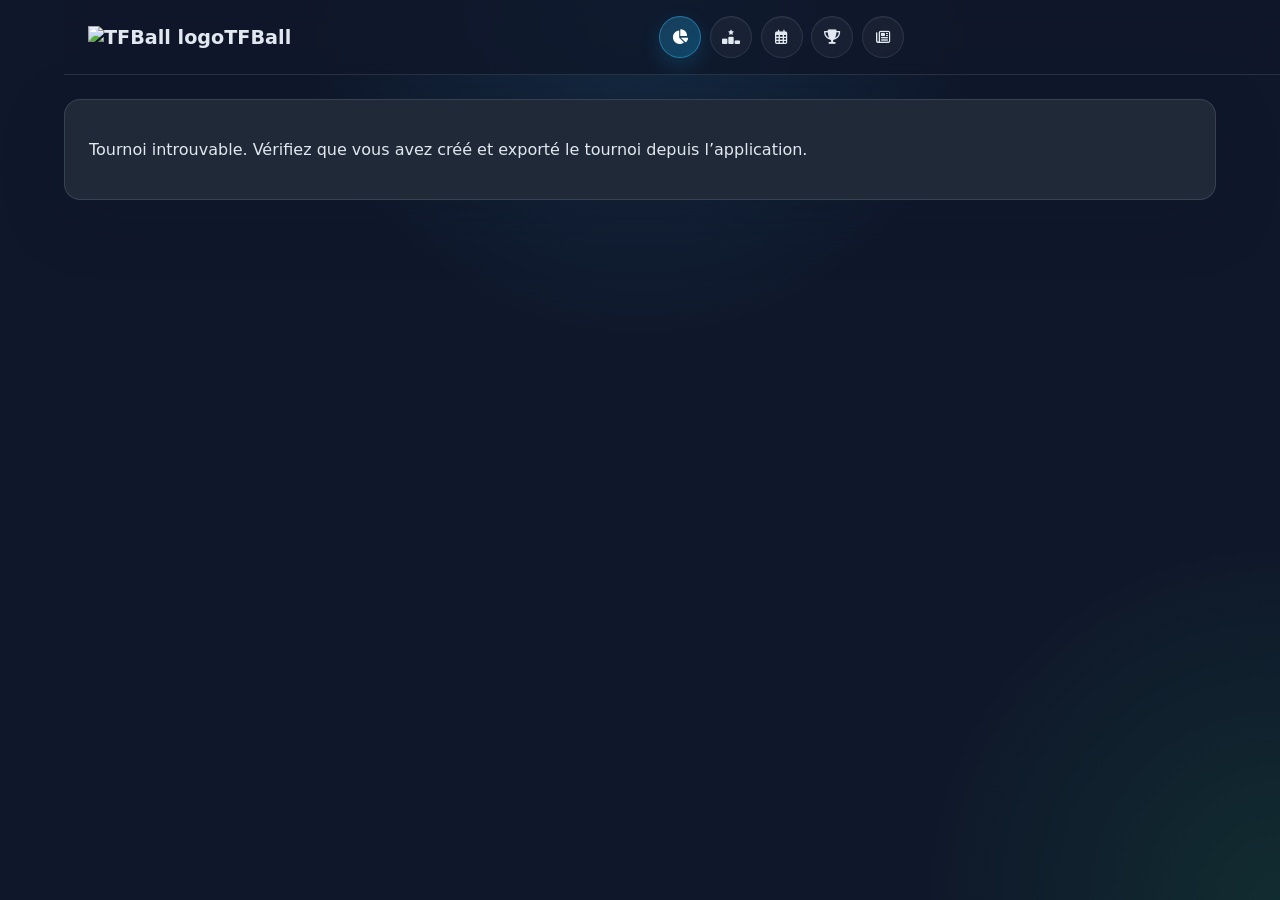
==== commit 13e4610b: "Refactor match score handling and forfeit logic" ====
--- a/manager.html
+++ b/manager.html
@@ -5,6 +5,7 @@
     <meta charset="UTF-8" />
     <meta name="viewport" content="width=device-width, initial-scale=1.0" />
     <title>Manager TFBall</title>
+    <link rel="icon" type="image/svg+xml" href="favicon.svg" />
     <link rel="stylesheet" href="styles.css" />
     <link rel="stylesheet" href="https://cdnjs.cloudflare.com/ajax/libs/font-awesome/6.5.2/css/all.min.css"
         crossorigin="anonymous" referrerpolicy="no-referrer" />
@@ -12,7 +13,7 @@
 
 <body>
     <header class="topbar">
-        <div class="brand">TFBall Pro Manager</div>
+        <div class="brand"><img src="favicon.svg" alt="TFBall logo" class="brand-logo" />TFBall</div>
         <div class="tab-nav public-tabs" role="tablist" aria-label="Navigation du tournoi">
             <button class="tab-button active" data-tab="overview" role="tab" aria-selected="true"
                 aria-label="Vue d’ensemble" title="Vue d’ensemble">
@@ -46,6 +47,11 @@
             return new URLSearchParams(window.location.search).get(name);
         }
 
+        function getHashParam(name) {
+            const hash = new URLSearchParams(window.location.hash.replace(/^#/, ''));
+            return hash.get(name);
+        }
+
         function escapeHtml(value) {
             return String(value ?? '')
                 .replace(/&/g, '&amp;')
@@ -139,6 +145,22 @@
             `;
         }
 
+        function isForfeitMatch(match) {
+            return !!match?.forfeit || !!match?.forfeitBoth;
+        }
+
+        function getMatchStatus(match) {
+            if (isForfeitMatch(match)) return 'Forfait';
+            return typeof match.scoreHome === 'number' && typeof match.scoreAway === 'number' ? 'Terminé' : 'À jouer';
+        }
+
+        function getMatchScoreText(match) {
+            if (isForfeitMatch(match)) return 'Forfait';
+            const homeScore = typeof match.scoreHome === 'number' ? match.scoreHome : '-';
+            const awayScore = typeof match.scoreAway === 'number' ? match.scoreAway : '-';
+            return `${homeScore} - ${awayScore}`;
+        }
+
         function buildStandingTag(index, total) {
             if (index < 2) {
                 return '<span class="standing-tag standing-tag--qualified">Qualifié</span>';
@@ -149,11 +171,61 @@
             return '<span class="standing-tag standing-tag--middle">À suivre</span>';
         }
 
-        function decodeTournamentPayload(value) {
+        async function decodeTournamentPayload(value) {
             try {
-                const binary = atob(value);
-                const bytes = Uint8Array.from(binary, char => char.charCodeAt(0));
-                return JSON.parse(new TextDecoder().decode(bytes));
+                const bytes = Uint8Array.from(atob(String(value || '').replace(/-/g, '+').replace(/_/g, '/')), char => char.charCodeAt(0));
+                let payloadText = null;
+
+                if (typeof DecompressionStream === 'function') {
+                    try {
+                        const decompressedBytes = await new Response(
+                            new Blob([bytes]).stream().pipeThrough(new DecompressionStream('deflate-raw'))
+                        ).arrayBuffer();
+                        payloadText = new TextDecoder().decode(new Uint8Array(decompressedBytes));
+                    } catch (error) {
+                        payloadText = null;
+                    }
+                }
+
+                if (!payloadText) {
+                    payloadText = new TextDecoder().decode(bytes);
+                }
+
+                const payload = JSON.parse(payloadText);
+
+                return {
+                    id: payload.i,
+                    name: payload.n,
+                    type: payload.t,
+                    status: payload.s,
+                    season: payload.se,
+                    champion: payload.c,
+                    teams: payload.te || [],
+                    table: (payload.ta || []).map(([team, points, goalDiff, played, badge]) => ({ team, points, goalDiff, played, badge })),
+                    groups: (payload.g || []).map(group => ({
+                        name: group.n,
+                        standings: (group.st || []).map(([team, points, goalDiff, played, badge]) => ({ team, points, goalDiff, played, badge })),
+                        rounds: (group.r || []).map(round => ({
+                            name: round.n,
+                            matches: (round.m || []).map(([home, away, scoreHome, scoreAway]) => ({
+                                home,
+                                away,
+                                scoreHome,
+                                scoreAway,
+                                groupName: group.n
+                            }))
+                        }))
+                    })),
+                    bracket: (payload.br || []).map(round => ({
+                        name: round.n,
+                        matches: (round.m || []).map(([home, away, scoreHome, scoreAway]) => ({
+                            home,
+                            away,
+                            scoreHome,
+                            scoreAway
+                        }))
+                    }))
+                };
             } catch (error) {
                 console.error('Impossible de décoder le tournoi partagé.', error);
                 return null;
@@ -269,15 +341,14 @@
                     matches.forEach(match => {
                         const item = document.createElement('div');
                         item.className = 'calendar-match';
-                        const homeScore = typeof match.scoreHome === 'number' ? match.scoreHome : '-';
-                        const awayScore = typeof match.scoreAway === 'number' ? match.scoreAway : '-';
-                        const status = typeof match.scoreHome === 'number' && typeof match.scoreAway === 'number' ? 'Terminé' : 'À jouer';
+                        const scoreText = getMatchScoreText(match);
+                        const status = getMatchStatus(match);
                         item.innerHTML = `
                             <div class="calendar-match__info">
                                 <span class="calendar-match__status">${status}</span>
                                 <span class="calendar-match__teams">
                                     <span>${renderTeamLabel(match.home, tournament)}</span>
-                                    <span class="calendar-match__score">${homeScore} - ${awayScore}</span>
+                                    <span class="calendar-match__score">${scoreText}</span>
                                     <span>${renderTeamLabel(match.away, tournament)}</span>
                                 </span>
                                 <span class="calendar-match__group">${escapeHtml(match.groupName)}</span>
@@ -302,15 +373,14 @@
                     round.matches.forEach(match => {
                         const item = document.createElement('div');
                         item.className = 'calendar-match';
-                        const homeScore = typeof match.scoreHome === 'number' ? match.scoreHome : '-';
-                        const awayScore = typeof match.scoreAway === 'number' ? match.scoreAway : '-';
-                        const status = typeof match.scoreHome === 'number' && typeof match.scoreAway === 'number' ? 'Terminé' : 'À jouer';
+                        const scoreText = getMatchScoreText(match);
+                        const status = getMatchStatus(match);
                         item.innerHTML = `
                             <div class="calendar-match__info">
                                 <span class="calendar-match__status">${status}</span>
                                 <span class="calendar-match__teams">
                                     <span>${renderTeamLabel(match.home, tournament)}</span>
-                                    <span class="calendar-match__score">${homeScore} - ${awayScore}</span>
+                                    <span class="calendar-match__score">${scoreText}</span>
                                     <span>${renderTeamLabel(match.away, tournament)}</span>
                                 </span>
                             </div>
@@ -331,7 +401,7 @@
             const section = document.createElement('div');
             section.className = 'round-section';
             section.innerHTML = '<h4>Résultats</h4>';
-            const playedMatches = (tournament.bracket || []).flatMap(round => (round.matches || []).filter(match => typeof match.scoreHome === 'number' && typeof match.scoreAway === 'number'));
+            const playedMatches = (tournament.bracket || []).flatMap(round => (round.matches || []).filter(match => isForfeitMatch(match) || (typeof match.scoreHome === 'number' && typeof match.scoreAway === 'number')));
             if (!playedMatches.length) {
                 section.innerHTML += '<p>Aucun résultat enregistré pour l’instant.</p>';
                 return section;
@@ -341,11 +411,13 @@
             playedMatches.forEach(match => {
                 const item = document.createElement('div');
                 item.className = 'result-card';
+                const header = isForfeitMatch(match) ? 'Forfait' : 'Résultat final';
+                const scoreText = getMatchScoreText(match);
                 item.innerHTML = `
-                    <div class="result-card__header">Résultat final</div>
+                    <div class="result-card__header">${header}</div>
                     <div class="result-card__teams">
                         <span class="result-card__team">${renderTeamLabel(match.home, tournament)}</span>
-                        <span class="result-card__score">${match.scoreHome} - ${match.scoreAway}</span>
+                        <span class="result-card__score">${scoreText}</span>
                         <span class="result-card__team">${renderTeamLabel(match.away, tournament)}</span>
                     </div>
                 `;
@@ -364,11 +436,12 @@
                 newsItems.push({ title: 'Champion confirmé', detail: `${tournament.champion} a remporté le tournoi.` });
             }
             const matches = (tournament.bracket || []).flatMap(round => (round.matches || []).map(match => ({ ...match, round: round.name })));
-            const playedMatches = matches.filter(match => typeof match.scoreHome === 'number' && typeof match.scoreAway === 'number');
-            const upcomingMatches = matches.filter(match => match.scoreHome == null || match.scoreAway == null);
+            const playedMatches = matches.filter(match => isForfeitMatch(match) || (typeof match.scoreHome === 'number' && typeof match.scoreAway === 'number'));
+            const upcomingMatches = matches.filter(match => !isForfeitMatch(match) && (match.scoreHome == null || match.scoreAway == null));
             if (playedMatches.length) {
                 const latest = playedMatches[playedMatches.length - 1];
-                newsItems.push({ title: 'Dernier résultat', detail: `${latest.home} ${latest.scoreHome}-${latest.scoreAway} ${latest.away}` });
+                const detail = isForfeitMatch(latest) ? `${latest.home} vs ${latest.away} : Forfait` : `${latest.home} ${latest.scoreHome}-${latest.scoreAway} ${latest.away}`;
+                newsItems.push({ title: 'Dernier résultat', detail });
             }
             if (upcomingMatches.length) {
                 const nextMatch = upcomingMatches[0];
@@ -445,12 +518,12 @@
 
         async function initialize() {
             const content = document.getElementById('managerContent');
-            const payload = getQueryParam('data');
+            const payload = getQueryParam('data') || getHashParam('d');
             const id = getQueryParam('id');
             let tournament = null;
 
             if (payload) {
-                tournament = decodeTournamentPayload(payload);
+                tournament = await decodeTournamentPayload(payload);
             }
 
             if (!tournament && id) {
@@ -470,6 +543,8 @@
             document.getElementById('managerContent').innerHTML = `<p>Erreur de chargement : ${error.message}</p>`;
         });
     </script>
+    <script src="https://cdn.jsdelivr.net/npm/chart.js"></script>
+    <script src="https://html2canvas.hertzen.com/dist/html2canvas.min.js"></script>
 </body>
 
 </html>
--- a/styles.css
+++ b/styles.css
@@ -39,11 +39,50 @@
     z-index: 20;
     backdrop-filter: blur(12px);
     background: rgba(15, 23, 42, 0.8);
+    /* use percentage for responsive horizontal offset */
+    margin-left: 5%;
+}
+
+/* responsive adjustments */
+@media (max-width: 900px) {
+    .topbar {
+        margin-left: 3%;
+    }
+}
+
+@media (max-width: 640px) {
+    .topbar {
+        margin-left: 0;
+    }
+}
+
+.manager-page .topbar {
+    position: fixed;
+    left: 0;
+    top: 0;
+    bottom: 0;
+    width: 92px;
+    height: 100vh;
+    flex-direction: column;
+    align-items: center;
+    justify-content: flex-start;
+    padding: 1rem 0.75rem;
+    border-right: 1px solid rgba(148, 163, 184, 0.18);
+    border-bottom: none;
+    backdrop-filter: blur(18px);
 }
 
 .brand {
     font-size: 1.2rem;
     font-weight: 700;
+}
+
+.manager-page .brand {
+    width: 100%;
+    text-align: center;
+    font-size: 0.9rem;
+    line-height: 1.2;
+    margin-bottom: 1rem;
 }
 
 .actions {
@@ -94,6 +133,43 @@
     position: relative;
 }
 
+/* Icon + label support */
+.btn-label {
+    display: inline-block;
+    margin-left: 0.5rem;
+    font-size: 0.9rem;
+    color: var(--text);
+}
+
+/* Compact mode: only show icons, reduce padding */
+body.compact-buttons button,
+body.compact-buttons .tab-button {
+    padding: 0.35rem 0.45rem;
+}
+
+body.compact-buttons .btn-label {
+    display: none !important;
+}
+
+/* Labels visible mode: show labels under icons for narrow buttons */
+body.labels-visible .icon-button .btn-label,
+body.labels-visible .secondary .btn-label,
+body.labels-visible .primary .btn-label {
+    display: inline-block;
+}
+
+/* Vertical layout for manager-page buttons: show label under icon when labels-visible */
+.manager-page .tab-button .btn-label {
+    display: none;
+}
+
+.manager-page.labels-visible .tab-button .btn-label {
+    display: block;
+    font-size: 0.75rem;
+    margin-left: 0;
+    margin-top: 6px;
+}
+
 .badge {
     position: absolute;
     top: 6px;
@@ -119,6 +195,25 @@
 
     display: grid;
     gap: 1.5rem;
+}
+
+.manager-page .container {
+    margin: 1.5rem 1.5rem 1.5rem 6%;
+    max-width: calc(100% - 6%);
+}
+
+@media (max-width: 900px) {
+    .manager-page .container {
+        margin-left: 4%;
+        max-width: calc(100% - 4%);
+    }
+}
+
+@media (max-width: 640px) {
+    .manager-page .container {
+        margin-left: 2%;
+        max-width: calc(100% - 2%);
+    }
 }
 
 .panel {
@@ -1049,6 +1144,12 @@
     flex: 0 0 auto;
 }
 
+.manager-page .tab-button {
+    width: 100%;
+    min-width: 0;
+    border-radius: 0.85rem;
+}
+
 .tab-button i {
     font-size: 0.9rem;
     line-height: 1;
@@ -1071,6 +1172,14 @@
     margin: 0 auto;
     width: fit-content;
     max-width: 100%;
+}
+
+.manager-page .public-tabs {
+    width: 100%;
+    display: flex;
+    flex-direction: column;
+    gap: 0.65rem;
+    margin: 0;
 }
 
 .dashboard-body {
@@ -1079,6 +1188,8 @@
     border-radius: 1rem;
     padding: 1.25rem;
     min-height: 280px;
+    width: 100%;
+    max-width: 100%;
 }
 
 .dashboard-card,
@@ -1089,6 +1200,8 @@
     padding: 1.1rem 1.2rem;
     margin-bottom: 1rem;
     box-shadow: 0 10px 30px rgba(2, 6, 23, 0.16);
+    width: 100%;
+    max-width: 100%;
 }
 
 .round-section__header {
@@ -1176,6 +1289,7 @@
     flex-direction: column;
     align-items: center;
     text-align: center;
+    min-width: 0;
 }
 
 .dashboard-card h3,
@@ -1307,6 +1421,12 @@
     justify-self: end;
 }
 
+.match-action-button.forfeited {
+    background: rgba(239, 68, 68, 0.12);
+    border-color: rgba(239, 68, 68, 0.3);
+    color: #b91c1c;
+}
+
 .match-input-row {
     width: 100%;
     margin-top: 0.5rem;
@@ -1406,8 +1526,9 @@
     #tournamentsTable,
     .manager-table,
     .dashboard-table {
-        min-width: 560px;
-        font-size: 0.78rem;
+        min-width: 0;
+        width: 100%;
+        font-size: 0.84rem;
     }
 
     .actions-row {
@@ -1625,16 +1746,16 @@
     table,
     .manager-table,
     .dashboard-table {
-        font-size: 11px;
+        font-size: 0.88rem;
         width: 100%;
         max-width: 100%;
-        table-layout: fixed;
+        table-layout: auto;
     }
 
     .manager-table,
     .dashboard-table {
-        display: block;
-        overflow-x: auto;
+        display: table;
+        overflow-x: visible;
         -webkit-overflow-scrolling: touch;
     }
 
@@ -1644,10 +1765,17 @@
     .manager-table td,
     .dashboard-table th,
     .dashboard-table td {
-        padding: 0.24rem 0.22rem;
-        white-space: nowrap;
-        overflow: hidden;
-        text-overflow: ellipsis;
+        padding: 0.42rem 0.35rem;
+        white-space: normal;
+        line-height: 1.32;
+        word-break: break-word;
+    }
+
+    .dashboard-table th:nth-child(2),
+    .dashboard-table td:nth-child(2),
+    .manager-table th:nth-child(2),
+    .manager-table td:nth-child(2) {
+        min-width: 110px;
     }
 
     .manual-score-form,
